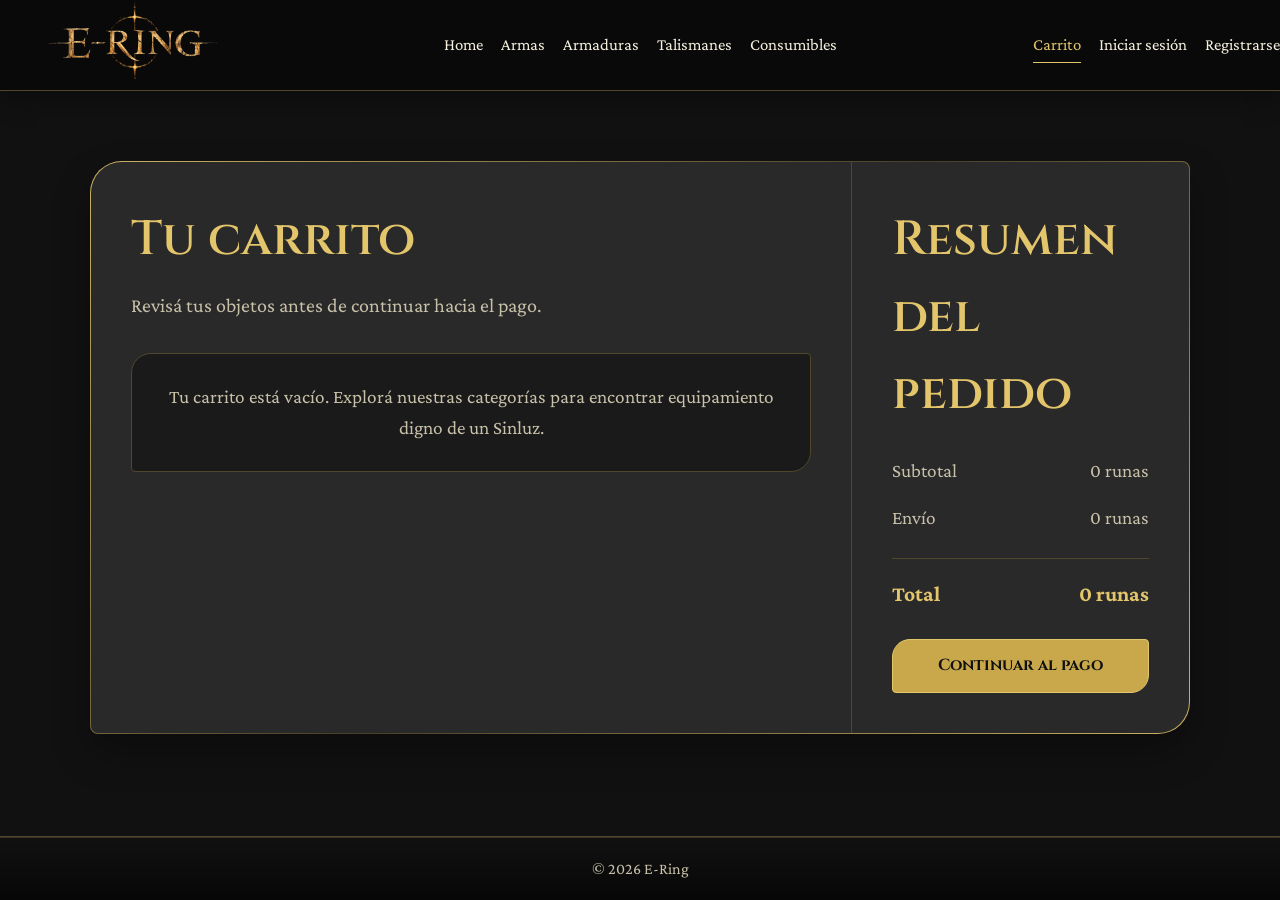
==== pages/carrito/carrito.html @ db7951d3 "actualizacion etapa 4" ====
<!doctype html>
<html lang="es">
  <head>
    <meta charset="UTF-8" />
    <meta name="viewport" content="width=device-width, initial-scale=1.0" />
    <link rel="preconnect" href="https://fonts.googleapis.com" />
    <link rel="preconnect" href="https://fonts.gstatic.com" crossorigin />
    <link
      href="https://fonts.googleapis.com/css2?family=Cinzel:wght@400;500;600;700&family=Crimson+Pro:ital,wght@0,400;0,500;0,600;0,700;1,400&display=swap"
      rel="stylesheet"
    />
    <link rel="stylesheet" href="../../css/style.css" />
    <title>E-Ring | Carrito</title>
  </head>
  <body data-page="cart">
    <header id="app-header"></header>
    <main class="main-content cart-page">
      <div class="cart-layout">
        <section class="cart-products-section" aria-labelledby="cart-title">
          <h1 class="cart-title" id="cart-title">Tu carrito</h1>
          <p class="cart-description">
            Revisá tus objetos antes de continuar hacia el pago.
          </p>
          <p class="empty-cart-message" id="empty-cart-message" hidden>
            Tu carrito está vacío. Explorá nuestras categorías para encontrar
            equipamiento digno de un Sinluz.
          </p>
          <div class="cart-items" id="cart-items"></div>
        </section>
        <aside class="cart-summary" aria-labelledby="summary-title">
          <h2 class="cart-summary-title" id="summary-title">
            Resumen del pedido
          </h2>
          <dl class="cart-summary-list">
            <div class="cart-summary-row">
              <dt>Subtotal</dt>
              <dd id="cart-subtotal">0 runas</dd>
            </div>
            <div class="cart-summary-row">
              <dt>Envío</dt>
              <dd id="cart-shipping">0 runas</dd>
            </div>
            <div class="cart-summary-total">
              <dt>Total</dt>
              <dd id="cart-total">0 runas</dd>
            </div>
          </dl>
          <button class="checkout-button" type="button">
            Continuar al pago
          </button>
        </aside>
      </div>
    </main>
    <footer class="site-footer">
      <div class="footer-bottom">
        <p>&copy; 2026 E-Ring</p>
      </div>
    </footer>
    <script type="module" src="../../js/main.js"></script>
  </body>
</html>
---- css/style.css ----
:root {
  --color-background: #111111;
  --color-surface: #1b1b1b;
  --color-card: #292929;
  --color-text: #f5f0df;
  --color-text-muted: #c8c1aa;
  --color-primary: #c9a84c;
  --color-primary-light: #e3c56c;
  --color-border: #51472d;
  --color-danger: #b65b5b;
  --content-width: 1100px;
}

* {
  box-sizing: border-box;
  margin: 0;
  padding: 0;
}

html {
  scroll-behavior: smooth;
}

body {
  min-height: 100vh;
  display: flex;
  flex-direction: column;
  background-color: var(--color-background);
  color: var(--color-text);
  font-family: "Crimson Pro", Georgia, serif;
  font-size: 1.2rem;
  line-height: 1.6;
}

button,
input {
  font: inherit;
}

a {
  color: inherit;
  text-decoration: none;
}

/* Header y navegación */

.site-header,
.auth-header {
  position: sticky;
  top: 0;
  z-index: 1000;
  background-color: rgba(9, 9, 9, 0.96);
  border-bottom: 1px solid var(--color-border);
  box-shadow: 0 8px 24px rgba(0, 0, 0, 0.35);
}

.main-nav {
  width: 100%;
  min-height: 90px;
  display: grid;
  grid-template-columns: minmax(0, 1fr) auto minmax(0, 1fr);
  align-items: center;
  gap: 20px;
}

.brand,
.page-title,
.section-title,
.category-card,
.product-title {
  font-family: "Cinzel", Georgia, serif;
}

.brand {
  height: 90px;
  justify-self: start;
  display: inline-flex;
  align-items: center;
}

.brand-logo {
  width: 270px;
  height: 90px;
  display: block;
  object-fit: contain;
}

.primary-nav,
.account-nav {
  display: flex;
  align-items: center;
  gap: 18px;
}

.primary-nav {
  justify-self: center;
}

.account-nav {
  justify-self: end;
}

.nav-link {
  position: relative;
  font-size: 1.05rem;
  white-space: nowrap;
  transition: color 0.3s ease;
}

.nav-link::after {
  width: 0;
  height: 1px;
  position: absolute;
  bottom: -5px;
  left: 50%;
  background-color: var(--color-primary-light);
  content: "";
  transform: translateX(-50%);
  transition: width 0.3s ease;
}

.nav-link:hover,
.nav-link[aria-current="page"] {
  color: var(--color-primary-light);
}

.nav-link:hover::after,
.nav-link[aria-current="page"]::after {
  width: 100%;
}

.logout-link {
  padding: 0;
  background: none;
  border: 0;
  color: inherit;
  cursor: pointer;
  font-family: inherit;
}

.logout-link:hover {
  color: var(--color-danger);
}

/* Contenido principal */

.main-content,
.auth-main {
  flex: 1;
}

.main-content {
  width: min(var(--content-width), 90%);
  margin: 0 auto;
  padding: 70px 0;
}

.hero-section {
  max-width: 760px;
  margin: 0 auto 80px;
  padding: 65px 25px;
  background:
    linear-gradient(135deg, rgba(201, 168, 76, 0.14), transparent),
    var(--color-surface);
  border: 1px solid var(--color-border);
  border-radius: 36px 8px 36px 8px;
  box-shadow: 0 18px 45px rgba(0, 0, 0, 0.28);
  text-align: center;
}

.page-title {
  margin-bottom: 18px;
  color: var(--color-primary);
  font-size: clamp(2.8rem, 8vw, 5.5rem);
  font-weight: 600;
  letter-spacing: 4px;
}

.page-subtitle {
  max-width: 570px;
  margin: 0 auto;
  color: var(--color-text-muted);
  font-size: clamp(1.2rem, 3vw, 1.5rem);
}

.categories-section,
.products-section {
  text-align: center;
}

.section-title {
  margin-bottom: 30px;
  color: var(--color-primary-light);
  font-size: clamp(1.7rem, 4vw, 2.4rem);
  font-weight: 500;
}

/* Cards de categorías */

.category-list {
  list-style: none;
  display: grid;
  grid-template-columns: repeat(4, 1fr);
  gap: 18px;
}

.category-card {
  min-height: 135px;
  padding: 25px;
  overflow: hidden;
  position: relative;
  isolation: isolate;
  display: flex;
  align-items: center;
  justify-content: center;
  background:
    linear-gradient(var(--color-card), var(--color-card)) padding-box,
    linear-gradient(
        135deg,
        rgba(227, 197, 108, 0.95),
        rgba(81, 71, 45, 0.9),
        rgba(227, 197, 108, 0.95)
      )
      border-box;
  border: 1px solid transparent;
  border-radius: 28px 7px 28px 7px;
  box-shadow: 0 12px 24px rgba(0, 0, 0, 0.24);
  color: var(--color-text);
  font-size: 1.2rem;
  transition:
    box-shadow 0.6s ease,
    filter 0.6s ease,
    transform 0.6s ease;
}

.category-card::before {
  position: absolute;
  inset: 8px;
  border: 1px solid rgba(227, 197, 108, 0.28);
  border-radius: 20px 4px 20px 4px;
  content: "";
  pointer-events: none;
}

.category-card::after {
  position: absolute;
  top: 10px;
  right: 14px;
  color: rgba(227, 197, 108, 0.75);
  content: "✦";
  font-size: 0.9rem;
}

.category-card:hover {
  box-shadow:
    0 0 16px rgba(227, 197, 108, 0.28),
    0 18px 32px rgba(0, 0, 0, 0.34);
  filter: brightness(1.12);
  transform: translateY(-7px);
}

/* Cards de productos */

.product-grid {
  display: grid;
  grid-template-columns: repeat(3, 1fr);
  gap: 24px;
}

.product-card {
  height: 100%;
  overflow: hidden;
  position: relative;
  display: flex;
  flex-direction: column;
  background:
    linear-gradient(var(--color-card), var(--color-card)) padding-box,
    linear-gradient(
        135deg,
        rgba(227, 197, 108, 0.9),
        rgba(81, 71, 45, 0.85),
        rgba(227, 197, 108, 0.9)
      )
      border-box;
  border: 1px solid transparent;
  border-radius: 30px 7px 30px 7px;
  box-shadow: 0 14px 28px rgba(0, 0, 0, 0.28);
  text-align: left;
  transition:
    box-shadow 0.6s ease,
    filter 0.6s ease,
    transform 0.6s ease;
}

.product-card::after {
  position: absolute;
  right: 14px;
  bottom: 9px;
  color: rgba(227, 197, 108, 0.55);
  content: "✦";
  font-size: 1rem;
  pointer-events: none;
}

.product-card:hover {
  box-shadow:
    0 0 18px rgba(227, 197, 108, 0.22),
    0 20px 36px rgba(0, 0, 0, 0.36);
  filter: brightness(1.08);
  transform: translateY(-7px);
}

.product-image {
  width: 100%;
  height: 190px;
  display: block;
  background-color: #151515;
  border-bottom: 1px solid var(--color-border);
  object-fit: contain;
  object-position: center;
}

.product-info {
  padding: 22px;
  display: flex;
  flex: 1;
  flex-direction: column;
  align-items: flex-start;
}

.product-title {
  margin-bottom: 10px;
  color: var(--color-primary-light);
  font-size: 1.25rem;
}

.product-description {
  color: var(--color-text-muted);
}

.product-price {
  margin: 18px 0;
  color: var(--color-text);
  font-size: 1.25rem;
  font-weight: 700;
}

.quantity-selector {
  width: 100%;
  margin-top: auto;
  margin-bottom: 18px;
  padding: 12px;
  background-color: #1a1a1a;
  border: 1px solid var(--color-border);
  border-radius: 16px 4px 16px 4px;
}

.quantity-label {
  display: block;
  margin-bottom: 8px;
  color: var(--color-text-muted);
  font-size: 1rem;
}

.quantity-controls {
  display: flex;
  align-items: center;
  justify-content: space-between;
  gap: 12px;
}

.quantity-button {
  width: 34px;
  height: 34px;
  display: grid;
  place-items: center;
  background-color: #292929;
  border: 1px solid var(--color-border);
  border-radius: 10px 3px 10px 3px;
  color: var(--color-primary-light);
  cursor: pointer;
  font-size: 1.3rem;
  line-height: 1;
  transition:
    background-color 0.25s ease,
    box-shadow 0.25s ease,
    transform 0.25s ease;
}

.quantity-button:hover {
  background-color: #3a3320;
  box-shadow: 0 0 10px rgba(227, 197, 108, 0.28);
  transform: translateY(-2px);
}

.quantity-value {
  min-width: 32px;
  color: var(--color-text);
  font-size: 1.2rem;
  font-weight: 700;
  text-align: center;
}

.product-button,
.auth-button {
  padding: 12px 16px;
  background-color: var(--color-primary);
  border: 1px solid var(--color-primary-light);
  border-radius: 18px 4px 18px 4px;
  color: #111111;
  cursor: pointer;
  font-family: "Cinzel", Georgia, serif;
  font-size: 1rem;
  font-weight: 700;
  transition:
    background-color 0.35s ease,
    box-shadow 0.35s ease,
    transform 0.35s ease;
}

.product-button {
  width: 100%;
}

.product-button:hover,
.auth-button:hover {
  background-color: var(--color-primary-light);
  box-shadow: 0 0 14px rgba(227, 197, 108, 0.4);
  transform: translateY(-3px);
}

/* Catálogo de productos del inicio */

.home-products-section {
  margin-top: 90px;
}

.home-category-section:not(:last-child) {
  margin-bottom: 70px;
}

.home-category-header {
  margin-bottom: 24px;
  display: flex;
  align-items: center;
  justify-content: space-between;
  gap: 18px;
}

.home-category-title {
  color: var(--color-primary-light);
  font-family: "Cinzel", Georgia, serif;
  font-size: clamp(1.6rem, 4vw, 2.1rem);
  font-weight: 500;
}

.home-category-link {
  color: var(--color-text-muted);
  font-size: 1.1rem;
  transition: color 0.25s ease;
}

.home-category-link:hover {
  color: var(--color-primary-light);
}

.home-product-grid {
  display: grid;
  grid-template-columns: repeat(2, minmax(0, 1fr));
  gap: 24px;
}

/* Carrito */

.cart-layout {
  display: grid;
  grid-template-columns: minmax(0, 1.8fr) minmax(280px, 0.8fr);
  align-items: start;
  gap: 32px;
}

.cart-products-section {
  min-width: 0;
}

.cart-title {
  margin-bottom: 10px;
  color: var(--color-primary);
  font-family: "Cinzel", Georgia, serif;
  font-size: clamp(2.2rem, 5vw, 3.5rem);
  font-weight: 600;
}

.cart-description {
  margin-bottom: 32px;
  color: var(--color-text-muted);
  font-size: 1.25rem;
}

.empty-cart-message {
  padding: 28px;
  background-color: var(--color-surface);
  border: 1px solid var(--color-border);
  border-radius: 24px 6px 24px 6px;
  color: var(--color-text-muted);
  text-align: center;
}

.cart-items {
  display: flex;
  flex-direction: column;
  gap: 20px;
}

.cart-item {
  padding: 18px;
  display: grid;
  grid-template-columns: 150px minmax(0, 1fr) auto;
  align-items: center;
  gap: 22px;
  background:
    linear-gradient(var(--color-card), var(--color-card)) padding-box,
    linear-gradient(
        135deg,
        rgba(227, 197, 108, 0.9),
        rgba(81, 71, 45, 0.85),
        rgba(227, 197, 108, 0.9)
      )
      border-box;
  border: 1px solid transparent;
  border-radius: 26px 6px 26px 6px;
  box-shadow: 0 12px 24px rgba(0, 0, 0, 0.24);
}

.cart-item-image {
  width: 150px;
  height: 150px;
  display: block;
  background-color: #151515;
  border: 1px solid var(--color-border);
  border-radius: 18px 4px 18px 4px;
  object-fit: contain;
}

.cart-item-info {
  min-width: 0;
}

.cart-item-title {
  margin-bottom: 8px;
  color: var(--color-primary-light);
  font-family: "Cinzel", Georgia, serif;
  font-size: 1.35rem;
}

.cart-item-description {
  margin-bottom: 14px;
  color: var(--color-text-muted);
}

.cart-item-price,
.cart-item-subtotal {
  color: var(--color-text);
  font-weight: 700;
}

.cart-item-quantity {
  display: block;
  margin: 14px 0 6px;
  color: var(--color-text-muted);
  font-size: 1rem;
}

.cart-item-quantity-select {
  min-width: 90px;
  padding: 8px 10px;
  background-color: #151515;
  border: 1px solid var(--color-border);
  border-radius: 10px 3px 10px 3px;
  color: var(--color-text);
  cursor: pointer;
}

.cart-item-subtotal {
  margin-top: 14px;
  color: var(--color-primary-light);
}

.remove-item-button {
  padding: 10px 14px;
  align-self: end;
  background-color: transparent;
  border: 1px solid var(--color-danger);
  border-radius: 14px 3px 14px 3px;
  color: #dc8a8a;
  cursor: pointer;
  transition:
    background-color 0.25s ease,
    color 0.25s ease,
    transform 0.25s ease;
}

.remove-item-button:hover {
  background-color: var(--color-danger);
  color: var(--color-text);
  transform: translateY(-2px);
}

.cart-summary {
  position: sticky;
  top: 112px;
  padding: 28px;
  background:
    linear-gradient(var(--color-card), var(--color-card)) padding-box,
    linear-gradient(
        135deg,
        rgba(227, 197, 108, 0.9),
        rgba(81, 71, 45, 0.85)
      )
      border-box;
  border: 1px solid transparent;
  border-radius: 28px 6px 28px 6px;
  box-shadow: 0 14px 28px rgba(0, 0, 0, 0.28);
}

.cart-summary-title {
  margin-bottom: 24px;
  color: var(--color-primary-light);
  font-family: "Cinzel", Georgia, serif;
  font-size: 1.5rem;
  font-weight: 600;
}

.cart-summary-list {
  display: flex;
  flex-direction: column;
  gap: 16px;
}

.cart-summary-row,
.cart-summary-total {
  display: flex;
  justify-content: space-between;
  gap: 16px;
}

.cart-summary-row {
  color: var(--color-text-muted);
}

.cart-summary-total {
  margin-top: 8px;
  padding-top: 18px;
  border-top: 1px solid var(--color-border);
  color: var(--color-primary-light);
  font-size: 1.35rem;
  font-weight: 700;
}

.checkout-button {
  width: 100%;
  margin-top: 28px;
  padding: 13px 16px;
  background-color: var(--color-primary);
  border: 1px solid var(--color-primary-light);
  border-radius: 18px 4px 18px 4px;
  color: #111111;
  cursor: pointer;
  font-family: "Cinzel", Georgia, serif;
  font-size: 1rem;
  font-weight: 700;
  transition:
    background-color 0.35s ease,
    box-shadow 0.35s ease,
    transform 0.35s ease;
}

.checkout-button:hover {
  background-color: var(--color-primary-light);
  box-shadow: 0 0 14px rgba(227, 197, 108, 0.4);
  transform: translateY(-3px);
}

/* Footer */

.site-footer {
  margin-top: auto;
  background:
    linear-gradient(180deg, #111111, #070707),
    #070707;
  border-top: 1px solid var(--color-border);
}

.footer-content {
  width: min(var(--content-width), 90%);
  margin: 0 auto;
  padding: 52px 0 36px;
  display: grid;
  grid-template-columns: 1.2fr 0.8fr 0.8fr 1.2fr;
  gap: 34px;
}

.footer-logo {
  width: 210px;
  height: 70px;
  display: block;
  object-fit: contain;
}

.footer-brand-text {
  max-width: 240px;
  margin-top: 15px;
  color: var(--color-text-muted);
}

.footer-column-title {
  margin-bottom: 14px;
  color: var(--color-primary-light);
  font-family: "Cinzel", Georgia, serif;
  font-size: 1.05rem;
  font-weight: 600;
}

.footer-links {
  list-style: none;
  display: flex;
  flex-direction: column;
  gap: 8px;
}

.footer-link {
  color: var(--color-text-muted);
  transition: color 0.25s ease;
}

.footer-link:hover {
  color: var(--color-primary-light);
}

.social-links {
  display: flex;
  flex-wrap: wrap;
  gap: 10px;
}

.social-link {
  width: 38px;
  height: 38px;
  display: grid;
  place-items: center;
  background-color: #181818;
  border: 1px solid var(--color-border);
  border-radius: 12px 3px 12px 3px;
  color: var(--color-primary-light);
  transition:
    background-color 0.3s ease,
    box-shadow 0.3s ease,
    transform 0.3s ease;
}

.social-link:hover {
  background-color: #302914;
  box-shadow: 0 0 12px rgba(227, 197, 108, 0.35);
  transform: translateY(-3px);
}

.social-link svg {
  width: 19px;
  height: 19px;
  fill: currentColor;
}

.footer-map {
  width: 100%;
  height: 170px;
  display: block;
  border: 1px solid var(--color-border);
  border-radius: 22px 4px 22px 4px;
  filter: grayscale(0.7) sepia(0.25);
}

.footer-bottom {
  padding: 18px 5%;
  border-top: 1px solid rgba(81, 71, 45, 0.6);
  color: var(--color-text-muted);
  font-size: 1rem;
  text-align: center;
}

/* Páginas de autenticación */

.auth-header {
  min-height: 90px;
}

.auth-brand {
  height: 90px;
  display: inline-flex;
  align-items: center;
}

.auth-main {
  width: min(430px, 90%);
  margin: 0 auto;
  padding: 80px 0;
}

.auth-card {
  padding: 35px;
  background:
    linear-gradient(var(--color-card), var(--color-card)) padding-box,
    linear-gradient(
        135deg,
        rgba(227, 197, 108, 0.9),
        rgba(81, 71, 45, 0.85)
      )
      border-box;
  border: 1px solid transparent;
  border-radius: 32px 7px 32px 7px;
  box-shadow: 0 18px 36px rgba(0, 0, 0, 0.3);
}

.auth-title {
  margin-bottom: 10px;
  color: var(--color-primary);
  font-family: "Cinzel", Georgia, serif;
  font-size: 2rem;
  font-weight: 600;
  text-align: center;
}

.auth-description {
  margin-bottom: 30px;
  color: var(--color-text-muted);
  text-align: center;
}

.auth-form {
  display: flex;
  flex-direction: column;
  gap: 20px;
}

.form-group {
  display: flex;
  flex-direction: column;
  gap: 7px;
}

.form-group label {
  color: var(--color-text);
  font-weight: 600;
}

.form-group input {
  width: 100%;
  padding: 11px 12px;
  background-color: #151515;
  border: 1px solid var(--color-border);
  border-radius: 12px 3px 12px 3px;
  color: var(--color-text);
}

.form-group input::placeholder {
  color: #958d79;
}

.form-group input:focus {
  border-color: var(--color-primary-light);
  outline: 2px solid rgba(227, 197, 108, 0.25);
  outline-offset: 1px;
}

.auth-switch {
  margin-top: 25px;
  color: var(--color-text-muted);
  text-align: center;
}

.auth-switch a {
  color: var(--color-primary-light);
  text-decoration: underline;
  text-underline-offset: 3px;
}

/* Accesibilidad */

.brand:focus-visible,
.nav-link:focus-visible,
.category-card:focus-visible,
.product-button:focus-visible,
.quantity-button:focus-visible,
.auth-button:focus-visible,
.cart-item-quantity-select:focus-visible,
.remove-item-button:focus-visible,
.checkout-button:focus-visible,
.footer-link:focus-visible,
.social-link:focus-visible {
  outline: 2px solid var(--color-primary-light);
  outline-offset: 4px;
}

/* Diseño adaptable */

@media (max-width: 1050px) {
  .site-header {
    position: static;
  }

  .main-nav {
    padding: 12px 18px;
    grid-template-areas:
      "brand account"
      "primary primary";
    grid-template-columns: minmax(0, 1fr) auto;
    gap: 12px 18px;
  }

  .brand,
  .primary-nav,
  .account-nav {
    justify-self: start;
  }

  .brand {
    grid-area: brand;
  }

  .primary-nav,
  .account-nav {
    flex-wrap: wrap;
  }

  .primary-nav {
    grid-area: primary;
    justify-content: flex-start;
  }

  .account-nav {
    grid-area: account;
    justify-self: end;
    justify-content: flex-end;
  }

  .category-list {
    grid-template-columns: repeat(2, 1fr);
  }

  .product-grid {
    grid-template-columns: repeat(2, 1fr);
  }

  .footer-content {
    grid-template-columns: repeat(2, 1fr);
  }
}

@media (max-width: 720px) {
  .main-nav {
    grid-template-areas:
      "brand"
      "primary"
      "account";
    grid-template-columns: 1fr;
  }

  .brand,
  .primary-nav,
  .account-nav {
    justify-self: start;
  }

  .primary-nav,
  .account-nav {
    justify-content: flex-start;
  }
}

@media (max-width: 620px) {
  .footer-content {
    grid-template-columns: 1fr;
  }

    .home-category-header {
    align-items: flex-start;
    flex-direction: column;
  }

  .home-product-grid {
    grid-template-columns: 1fr;
  }

    .cart-item {
    grid-template-columns: 100px minmax(0, 1fr);
    gap: 16px;
  }

  .cart-item-image {
    width: 100px;
    height: 100px;
  }

  .remove-item-button {
    grid-column: 1 / -1;
    width: 100%;
  }
}

@media (max-width: 480px) {
  .brand-logo {
    width: 210px;
    height: 70px;
  }

  .main-content,
  .auth-main {
    padding: 45px 0;
  }

  .hero-section {
    margin-bottom: 55px;
    padding: 45px 15px;
  }

  .page-title {
    letter-spacing: 2px;
  }

  .category-list,
  .product-grid {
    grid-template-columns: 1fr;
  }

  .auth-card {
    padding: 25px 20px;
  }
}

@media (prefers-reduced-motion: reduce) {
  html {
    scroll-behavior: auto;
  }

  *,
  *::before,
  *::after {
    transition-duration: 0.01ms !important;
  }
}

@media (max-width: 900px) {
  .cart-layout {
    display: block;
  }

  .cart-summary {
    position: static;
    margin-top: 36px;
  }

  .cart-item {
    grid-template-columns: 120px minmax(0, 1fr) auto;
  }

  .cart-item-image {
    width: 120px;
    height: 120px;
  }
}

@media (max-width: 600px) {
  .cart-item {
    grid-template-columns: 95px minmax(0, 1fr);
    gap: 14px;
  }

  .cart-item-image {
    width: 95px;
    height: 95px;
  }

  .cart-item-title {
    font-size: 1.1rem;
  }

  .cart-item-description,
  .cart-item-price,
  .cart-item-subtotal {
    font-size: 1rem;
  }

  .remove-item-button {
    grid-column: 1 / -1;
    width: 100%;
  }
}

/* Carrito: contenedor unificado */

.cart-layout {
  display: grid;
  grid-template-columns: minmax(0, 1.8fr) minmax(300px, 0.8fr);
  gap: 0;
  overflow: hidden;
  background:
    linear-gradient(var(--color-card), var(--color-card)) padding-box,
    linear-gradient(
        135deg,
        rgba(227, 197, 108, 0.9),
        rgba(81, 71, 45, 0.85),
        rgba(227, 197, 108, 0.9)
      )
      border-box;
  border: 1px solid transparent;
  border-radius: 32px 8px 32px 8px;
  box-shadow: 0 18px 38px rgba(0, 0, 0, 0.3);
}

.cart-products-section,
.cart-summary {
  padding: 40px;
}

.cart-title,
.cart-summary-title {
  color: var(--color-primary-light);
  font-family: "Cinzel", Georgia, serif;
  font-size: clamp(2rem, 4vw, 3rem);
  font-weight: 600;
}

.cart-title {
  margin-bottom: 10px;
}

.cart-summary-title {
  margin-bottom: 24px;
}

.cart-description {
  margin-bottom: 32px;
  color: var(--color-text-muted);
  font-size: 1.25rem;
}

.cart-summary {
  position: static;
  margin: 0;
  background: transparent;
  border: 0;
  border-left: 1px solid var(--color-border);
  border-radius: 0;
  box-shadow: none;
}

.cart-item {
  padding: 24px 0;
  background: transparent;
  border: 0;
  border-bottom: 1px solid rgba(81, 71, 45, 0.7);
  border-radius: 0;
  box-shadow: none;
}

.cart-item:first-child {
  border-top: 1px solid rgba(81, 71, 45, 0.7);
}

.cart-item-image {
  background-color: #151515;
}

.empty-cart-message {
  background-color: #1a1a1a;
  border-radius: 20px 4px 20px 4px;
}

@media (max-width: 900px) {
  .cart-layout {
    display: block;
  }

  .cart-products-section,
  .cart-summary {
    padding: 32px;
  }

  .cart-summary {
    margin-top: 0;
    border-top: 1px solid var(--color-border);
    border-left: 0;
  }
}

@media (max-width: 600px) {
  .cart-products-section,
  .cart-summary {
    padding: 24px 18px;
  }

  .cart-title,
  .cart-summary-title {
    font-size: 1.8rem;
  }

  .cart-description {
    font-size: 1.1rem;
  }
}
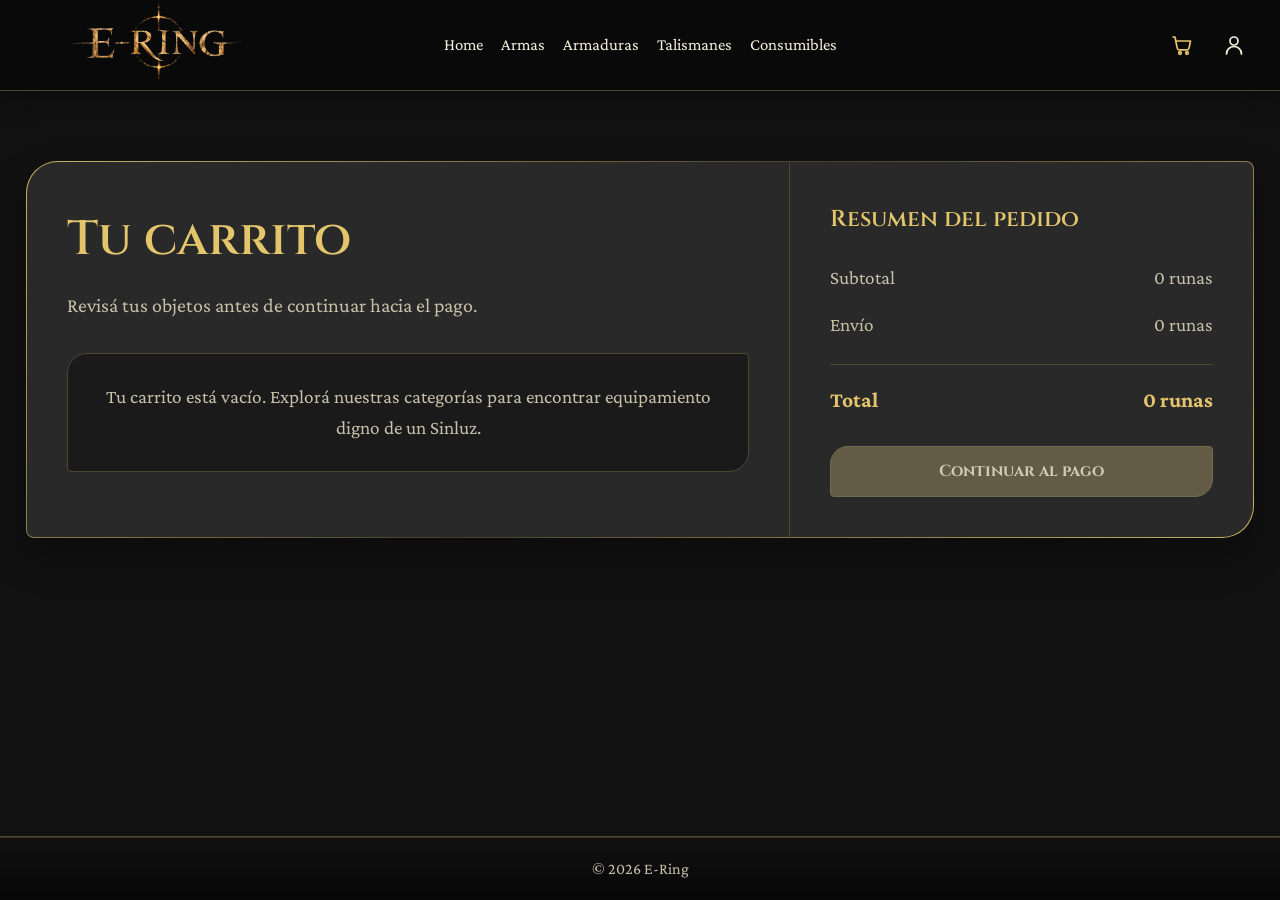
==== commit a5e2e73e: "Mejoras significativas para proyecto final" ====
--- a/pages/carrito/carrito.html
+++ b/pages/carrito/carrito.html
@@ -48,6 +48,10 @@
           <button class="checkout-button" type="button">
             Continuar al pago
           </button>
+          <p class="checkout-message" id="checkout-message" hidden>
+            Tu compra fue realizada correctamente. ¡Que la Gracia guíe tu
+            camino!
+          </p>
         </aside>
       </div>
     </main>
--- a/css/style.css
+++ b/css/style.css
@@ -33,7 +33,8 @@
 }
 
 button,
-input {
+input,
+select {
   font: inherit;
 }
 
@@ -57,10 +58,11 @@
 .main-nav {
   width: 100%;
   min-height: 90px;
+  padding: 0 24px;
   display: grid;
   grid-template-columns: minmax(0, 1fr) auto minmax(0, 1fr);
   align-items: center;
-  gap: 20px;
+  gap: 28px;
 }
 
 .brand,
@@ -73,7 +75,6 @@
 
 .brand {
   height: 90px;
-  justify-self: start;
   display: inline-flex;
   align-items: center;
 }
@@ -85,19 +86,50 @@
   object-fit: contain;
 }
 
-.primary-nav,
-.account-nav {
+.category-menu-toggle,
+.account-menu-toggle,
+.cart-link {
+  width: 44px;
+  height: 44px;
+  display: grid;
+  place-items: center;
+  background: transparent;
+  border: 0;
+  color: var(--color-text);
+  cursor: pointer;
+  transition:
+    color 0.25s ease,
+    background-color 0.25s ease;
+}
+
+.category-menu-toggle {
+  display: none;
+}
+
+.category-menu-toggle:hover,
+.account-menu-toggle:hover,
+.cart-link:hover,
+.cart-link[aria-current="page"] {
+  color: var(--color-primary-light);
+}
+
+.category-menu-toggle svg,
+.account-menu-toggle svg,
+.cart-link svg {
+  width: 24px;
+  height: 24px;
+  fill: none;
+  stroke: currentColor;
+  stroke-linecap: round;
+  stroke-linejoin: round;
+  stroke-width: 1.7;
+}
+
+.primary-nav {
   display: flex;
   align-items: center;
+  justify-content: center;
   gap: 18px;
-}
-
-.primary-nav {
-  justify-self: center;
-}
-
-.account-nav {
-  justify-self: end;
 }
 
 .nav-link {
@@ -129,19 +161,63 @@
   width: 100%;
 }
 
-.logout-link {
-  padding: 0;
-  background: none;
+.nav-actions {
+  justify-self: end;
+  display: flex;
+  align-items: center;
+  gap: 8px;
+}
+
+.account-menu-wrapper {
+  position: relative;
+}
+
+.account-menu {
+  width: max-content;
+  min-width: 175px;
+  overflow: hidden;
+  position: absolute;
+  top: calc(100% + 10px);
+  right: 0;
+  z-index: 1100;
+  display: flex;
+  flex-direction: column;
+  padding: 8px;
+  background-color: #171717;
+  border: 1px solid var(--color-border);
+  border-radius: 14px 3px 14px 3px;
+  box-shadow: 0 14px 28px rgba(0, 0, 0, 0.35);
+}
+
+.account-menu[hidden] {
+  display: none;
+}
+
+.account-menu-link {
+  width: 100%;
+  padding: 10px 12px;
+  background: transparent;
   border: 0;
-  color: inherit;
+  border-radius: 8px 2px 8px 2px;
+  color: var(--color-text);
   cursor: pointer;
   font-family: inherit;
-}
-
-.logout-link:hover {
-  color: var(--color-danger);
-}
-
+  font-size: 1rem;
+  text-align: left;
+  transition:
+    background-color 0.25s ease,
+    color 0.25s ease;
+}
+
+.account-menu-link:hover {
+  background-color: #302914;
+  color: var(--color-primary-light);
+}
+
+.account-menu-link.logout-link:hover {
+  background-color: rgba(182, 91, 91, 0.18);
+  color: #dc8a8a;
+}
 /* Contenido principal */
 
 .main-content,
@@ -261,10 +337,18 @@
 
 /* Cards de productos */
 
+.product-grid,
+.home-product-grid {
+  display: grid;
+  gap: 24px;
+}
+
 .product-grid {
-  display: grid;
   grid-template-columns: repeat(3, 1fr);
-  gap: 24px;
+}
+
+.home-product-grid {
+  grid-template-columns: repeat(2, minmax(0, 1fr));
 }
 
 .product-card {
@@ -402,7 +486,8 @@
 }
 
 .product-button,
-.auth-button {
+.auth-button,
+.checkout-button {
   padding: 12px 16px;
   background-color: var(--color-primary);
   border: 1px solid var(--color-primary-light);
@@ -423,13 +508,14 @@
 }
 
 .product-button:hover,
-.auth-button:hover {
+.auth-button:hover,
+.checkout-button:hover {
   background-color: var(--color-primary-light);
   box-shadow: 0 0 14px rgba(227, 197, 108, 0.4);
   transform: translateY(-3px);
 }
 
-/* Catálogo de productos del inicio */
+/* Catálogo del inicio */
 
 .home-products-section {
   margin-top: 90px;
@@ -464,60 +550,13 @@
   color: var(--color-primary-light);
 }
 
-.home-product-grid {
+/* Carrito */
+
+.cart-layout {
+  overflow: hidden;
   display: grid;
-  grid-template-columns: repeat(2, minmax(0, 1fr));
-  gap: 24px;
-}
-
-/* Carrito */
-
-.cart-layout {
-  display: grid;
-  grid-template-columns: minmax(0, 1.8fr) minmax(280px, 0.8fr);
-  align-items: start;
-  gap: 32px;
-}
-
-.cart-products-section {
-  min-width: 0;
-}
-
-.cart-title {
-  margin-bottom: 10px;
-  color: var(--color-primary);
-  font-family: "Cinzel", Georgia, serif;
-  font-size: clamp(2.2rem, 5vw, 3.5rem);
-  font-weight: 600;
-}
-
-.cart-description {
-  margin-bottom: 32px;
-  color: var(--color-text-muted);
-  font-size: 1.25rem;
-}
-
-.empty-cart-message {
-  padding: 28px;
-  background-color: var(--color-surface);
-  border: 1px solid var(--color-border);
-  border-radius: 24px 6px 24px 6px;
-  color: var(--color-text-muted);
-  text-align: center;
-}
-
-.cart-items {
-  display: flex;
-  flex-direction: column;
-  gap: 20px;
-}
-
-.cart-item {
-  padding: 18px;
-  display: grid;
-  grid-template-columns: 150px minmax(0, 1fr) auto;
-  align-items: center;
-  gap: 22px;
+  grid-template-columns: minmax(0, 1.8fr) minmax(300px, 0.8fr);
+  align-items: stretch;
   background:
     linear-gradient(var(--color-card), var(--color-card)) padding-box,
     linear-gradient(
@@ -528,8 +567,71 @@
       )
       border-box;
   border: 1px solid transparent;
-  border-radius: 26px 6px 26px 6px;
-  box-shadow: 0 12px 24px rgba(0, 0, 0, 0.24);
+  border-radius: 32px 8px 32px 8px;
+  box-shadow: 0 18px 38px rgba(0, 0, 0, 0.3);
+}
+
+.cart-products-section,
+.cart-summary {
+  padding: 40px;
+}
+
+.cart-products-section {
+  min-width: 0;
+  border-right: 1px solid var(--color-border);
+}
+
+.cart-title,
+.cart-summary-title {
+  color: var(--color-primary-light);
+  font-family: "Cinzel", Georgia, serif;
+  font-size: clamp(2rem, 4vw, 3rem);
+  font-weight: 600;
+}
+
+.cart-title {
+  margin-bottom: 10px;
+}
+
+.cart-summary-title {
+  margin-bottom: 24px;
+}
+
+.cart-description {
+  margin-bottom: 32px;
+  color: var(--color-text-muted);
+  font-size: 1.25rem;
+}
+
+.empty-cart-message {
+  padding: 28px;
+  background-color: #1a1a1a;
+  border: 1px solid var(--color-border);
+  border-radius: 20px 4px 20px 4px;
+  color: var(--color-text-muted);
+  text-align: center;
+}
+
+.cart-items {
+  display: flex;
+  flex-direction: column;
+}
+
+.cart-item {
+  padding: 24px 0;
+  display: grid;
+  grid-template-columns: 150px minmax(0, 1fr) auto;
+  align-items: center;
+  gap: 22px;
+  border-bottom: 1px solid rgba(81, 71, 45, 0.7);
+}
+
+.cart-item:first-child {
+  border-top: 1px solid rgba(81, 71, 45, 0.7);
+}
+
+.cart-item:last-child {
+  border-bottom: 0;
 }
 
 .cart-item-image {
@@ -607,28 +709,9 @@
 }
 
 .cart-summary {
-  position: sticky;
-  top: 112px;
-  padding: 28px;
-  background:
-    linear-gradient(var(--color-card), var(--color-card)) padding-box,
-    linear-gradient(
-        135deg,
-        rgba(227, 197, 108, 0.9),
-        rgba(81, 71, 45, 0.85)
-      )
-      border-box;
-  border: 1px solid transparent;
-  border-radius: 28px 6px 28px 6px;
-  box-shadow: 0 14px 28px rgba(0, 0, 0, 0.28);
-}
-
-.cart-summary-title {
-  margin-bottom: 24px;
-  color: var(--color-primary-light);
-  font-family: "Cinzel", Georgia, serif;
-  font-size: 1.5rem;
-  font-weight: 600;
+  display: flex;
+  flex-direction: column;
+  background: transparent;
 }
 
 .cart-summary-list {
@@ -660,25 +743,25 @@
 .checkout-button {
   width: 100%;
   margin-top: 28px;
-  padding: 13px 16px;
-  background-color: var(--color-primary);
-  border: 1px solid var(--color-primary-light);
-  border-radius: 18px 4px 18px 4px;
-  color: #111111;
-  cursor: pointer;
-  font-family: "Cinzel", Georgia, serif;
-  font-size: 1rem;
-  font-weight: 700;
-  transition:
-    background-color 0.35s ease,
-    box-shadow 0.35s ease,
-    transform 0.35s ease;
-}
-
-.checkout-button:hover {
-  background-color: var(--color-primary-light);
-  box-shadow: 0 0 14px rgba(227, 197, 108, 0.4);
-  transform: translateY(-3px);
+}
+
+.checkout-button:disabled {
+  background-color: #635b45;
+  border-color: #756b51;
+  color: #d1c9b5;
+  cursor: not-allowed;
+}
+
+.checkout-button:disabled:hover {
+  background-color: #635b45;
+  box-shadow: none;
+  transform: none;
+}
+
+.checkout-message {
+  margin-top: 16px;
+  color: var(--color-primary-light);
+  text-align: center;
 }
 
 /* Footer */
@@ -903,45 +986,6 @@
 /* Diseño adaptable */
 
 @media (max-width: 1050px) {
-  .site-header {
-    position: static;
-  }
-
-  .main-nav {
-    padding: 12px 18px;
-    grid-template-areas:
-      "brand account"
-      "primary primary";
-    grid-template-columns: minmax(0, 1fr) auto;
-    gap: 12px 18px;
-  }
-
-  .brand,
-  .primary-nav,
-  .account-nav {
-    justify-self: start;
-  }
-
-  .brand {
-    grid-area: brand;
-  }
-
-  .primary-nav,
-  .account-nav {
-    flex-wrap: wrap;
-  }
-
-  .primary-nav {
-    grid-area: primary;
-    justify-content: flex-start;
-  }
-
-  .account-nav {
-    grid-area: account;
-    justify-self: end;
-    justify-content: flex-end;
-  }
-
   .category-list {
     grid-template-columns: repeat(2, 1fr);
   }
@@ -955,24 +999,22 @@
   }
 }
 
-@media (max-width: 720px) {
-  .main-nav {
-    grid-template-areas:
-      "brand"
-      "primary"
-      "account";
-    grid-template-columns: 1fr;
-  }
-
-  .brand,
-  .primary-nav,
-  .account-nav {
-    justify-self: start;
-  }
-
-  .primary-nav,
-  .account-nav {
-    justify-content: flex-start;
+@media (max-width: 900px) {
+  .cart-layout {
+    display: block;
+  }
+
+  .cart-products-section,
+  .cart-summary {
+    padding: 32px;
+  }
+
+  .cart-products-section {
+    border-right: 0;
+  }
+
+  .cart-summary {
+    border-top: 1px solid var(--color-border);
   }
 }
 
@@ -981,7 +1023,7 @@
     grid-template-columns: 1fr;
   }
 
-    .home-category-header {
+  .home-category-header {
     align-items: flex-start;
     flex-direction: column;
   }
@@ -990,19 +1032,43 @@
     grid-template-columns: 1fr;
   }
 
-    .cart-item {
-    grid-template-columns: 100px minmax(0, 1fr);
-    gap: 16px;
+  .cart-products-section,
+  .cart-summary {
+    padding: 24px 18px;
+  }
+
+  .cart-item {
+    grid-template-columns: 95px minmax(0, 1fr);
+    gap: 14px;
   }
 
   .cart-item-image {
-    width: 100px;
-    height: 100px;
+    width: 95px;
+    height: 95px;
+  }
+
+  .cart-item-title {
+    font-size: 1.1rem;
+  }
+
+  .cart-item-description,
+  .cart-item-price,
+  .cart-item-subtotal {
+    font-size: 1rem;
   }
 
   .remove-item-button {
     grid-column: 1 / -1;
     width: 100%;
+  }
+
+  .cart-title,
+  .cart-summary-title {
+    font-size: 1.8rem;
+  }
+
+  .cart-description {
+    font-size: 1.1rem;
   }
 }
 
@@ -1048,162 +1114,234 @@
   }
 }
 
-@media (max-width: 900px) {
-  .cart-layout {
-    display: block;
-  }
-
-  .cart-summary {
-    position: static;
-    margin-top: 36px;
-  }
-
-  .cart-item {
-    grid-template-columns: 120px minmax(0, 1fr) auto;
-  }
-
-  .cart-item-image {
-    width: 120px;
-    height: 120px;
-  }
-}
-
-@media (max-width: 600px) {
-  .cart-item {
-    grid-template-columns: 95px minmax(0, 1fr);
-    gap: 14px;
-  }
-
-  .cart-item-image {
-    width: 95px;
-    height: 95px;
-  }
-
-  .cart-item-title {
-    font-size: 1.1rem;
-  }
-
-  .cart-item-description,
-  .cart-item-price,
-  .cart-item-subtotal {
-    font-size: 1rem;
-  }
-
-  .remove-item-button {
-    grid-column: 1 / -1;
+/* Navbar dinámico */
+
+.category-menu-toggle {
+  overflow: visible;
+  gap: 5px;
+}
+
+.category-menu-toggle span {
+  width: 22px;
+  height: 2px;
+  display: block;
+  flex-shrink: 0;
+  background-color: currentColor;
+  border-radius: 2px;
+  transition:
+    transform 0.25s ease,
+    opacity 0.2s ease;
+}
+
+.category-menu-toggle[aria-expanded="true"] span:nth-child(1) {
+  transform: translateY(7px) rotate(45deg);
+}
+
+.category-menu-toggle[aria-expanded="true"] span:nth-child(2) {
+  opacity: 0;
+  transform: scaleX(0);
+}
+
+.category-menu-toggle[aria-expanded="true"] span:nth-child(3) {
+  transform: translateY(-7px) rotate(-45deg);
+}
+
+.account-menu-toggle svg {
+  transition:
+    color 0.25s ease,
+    transform 0.25s ease;
+}
+
+.account-menu-toggle[aria-expanded="true"] svg {
+  color: var(--color-primary-light);
+  transform: scale(1.12);
+}
+
+.account-menu {
+  opacity: 0;
+  pointer-events: none;
+  transform: translateY(-8px) scale(0.97);
+  transition:
+    opacity 0.2s ease,
+    transform 0.2s ease;
+}
+
+.account-menu.is-open {
+  opacity: 1;
+  pointer-events: auto;
+  transform: translateY(0) scale(1);
+}
+
+@keyframes category-link-appear {
+  from {
+    opacity: 0;
+    transform: translateY(-6px);
+  }
+
+  to {
+    opacity: 1;
+    transform: translateY(0);
+  }
+}
+
+@media (max-width: 1050px) {
+  .main-nav {
+    min-height: 78px;
+    padding: 0 18px;
+    display: grid;
+    grid-template-columns: minmax(0, 1fr) auto minmax(0, 1fr);
+    grid-template-rows: 78px;
+    align-items: center;
+    gap: 10px;
+    position: relative;
+  }
+
+  .category-menu-toggle {
+    display: flex;
+    grid-column: 1;
+    grid-row: 1;
+    align-items: center;
+    justify-content: center;
+    justify-self: start;
+    flex-direction: column;
+  }
+
+  .brand {
+    height: 78px;
+    grid-column: 2;
+    grid-row: 1;
+    justify-self: center;
+  }
+
+  .brand-logo {
+    width: 210px;
+    height: 78px;
+  }
+
+  .nav-actions {
+    grid-column: 3;
+    grid-row: 1;
+    justify-self: end;
+  }
+
+  .primary-nav {
     width: 100%;
-  }
-}
-
-/* Carrito: contenedor unificado */
+    max-height: 0;
+    overflow: hidden;
+    position: absolute;
+    top: 100%;
+    left: 0;
+    z-index: 1050;
+    display: flex;
+    flex-direction: column;
+    align-items: stretch;
+    gap: 0;
+    padding: 0 18px;
+    background-color: #101010;
+    border-top: 1px solid transparent;
+    border-bottom: 1px solid transparent;
+    box-shadow: none;
+    opacity: 0;
+    pointer-events: none;
+    transform: translateY(-10px);
+    transition:
+      max-height 0.35s ease,
+      padding 0.35s ease,
+      opacity 0.25s ease,
+      transform 0.35s ease,
+      border-color 0.35s ease,
+      box-shadow 0.35s ease,  
+      visibility 0s linear 0.35s;
+    visibility: hidden;
+  }
+
+  .primary-nav.is-open {
+    max-height: 360px;
+    padding: 10px 18px 14px;
+    border-top-color: var(--color-border);
+    border-bottom-color: var(--color-border);
+    box-shadow: 0 14px 28px rgba(0, 0, 0, 0.35);
+    opacity: 1;
+    pointer-events: auto;
+    transform: translateY(0);
+    transition-delay: 0s;
+    visibility: visible;
+  }
+
+  .primary-nav .nav-link {
+    padding: 10px 4px;
+  }
+
+  .primary-nav.is-open .nav-link {
+    animation: category-link-appear 0.3s ease both;
+  }
+
+  .primary-nav.is-open .nav-link:nth-child(1) {
+    animation-delay: 0.05s;
+  }
+
+  .primary-nav.is-open .nav-link:nth-child(2) {
+    animation-delay: 0.1s;
+  }
+
+  .primary-nav.is-open .nav-link:nth-child(3) {
+    animation-delay: 0.15s;
+  }
+
+  .primary-nav.is-open .nav-link:nth-child(4) {
+    animation-delay: 0.2s;
+  }
+
+  .primary-nav.is-open .nav-link:nth-child(5) {
+    animation-delay: 0.25s;
+  }
+
+  .primary-nav .nav-link::after {
+    display: none;
+  }
+}
+
+@media (max-width: 480px) {
+  .main-nav {
+    padding: 0 10px;
+  }
+
+  .brand-logo {
+    width: 165px;
+    height: 72px;
+  }
+
+  .category-menu-toggle,
+  .account-menu-toggle,
+  .cart-link {
+    width: 38px;
+    height: 38px;
+  }
+
+  .account-menu {
+    right: -4px;
+  }
+}
+
+.category-menu-toggle:focus-visible,
+.account-menu-toggle:focus-visible,
+.cart-link:focus-visible,
+.account-menu-link:focus-visible {
+  outline: 2px solid var(--color-primary-light);
+  outline-offset: 3px;
+}
+
+/* Ajuste de tamaño del carrito */
+
+.main-content.cart-page {
+  width: min(1320px, 96%);
+}
 
 .cart-layout {
-  display: grid;
-  grid-template-columns: minmax(0, 1.8fr) minmax(300px, 0.8fr);
-  gap: 0;
-  overflow: hidden;
-  background:
-    linear-gradient(var(--color-card), var(--color-card)) padding-box,
-    linear-gradient(
-        135deg,
-        rgba(227, 197, 108, 0.9),
-        rgba(81, 71, 45, 0.85),
-        rgba(227, 197, 108, 0.9)
-      )
-      border-box;
-  border: 1px solid transparent;
-  border-radius: 32px 8px 32px 8px;
-  box-shadow: 0 18px 38px rgba(0, 0, 0, 0.3);
-}
-
-.cart-products-section,
-.cart-summary {
-  padding: 40px;
-}
-
-.cart-title,
+  grid-template-columns: minmax(0, 1.65fr) minmax(360px, 1fr);
+}
+
 .cart-summary-title {
-  color: var(--color-primary-light);
-  font-family: "Cinzel", Georgia, serif;
-  font-size: clamp(2rem, 4vw, 3rem);
-  font-weight: 600;
-}
-
-.cart-title {
-  margin-bottom: 10px;
-}
-
-.cart-summary-title {
-  margin-bottom: 24px;
-}
-
-.cart-description {
-  margin-bottom: 32px;
-  color: var(--color-text-muted);
-  font-size: 1.25rem;
-}
-
-.cart-summary {
-  position: static;
-  margin: 0;
-  background: transparent;
-  border: 0;
-  border-left: 1px solid var(--color-border);
-  border-radius: 0;
-  box-shadow: none;
-}
-
-.cart-item {
-  padding: 24px 0;
-  background: transparent;
-  border: 0;
-  border-bottom: 1px solid rgba(81, 71, 45, 0.7);
-  border-radius: 0;
-  box-shadow: none;
-}
-
-.cart-item:first-child {
-  border-top: 1px solid rgba(81, 71, 45, 0.7);
-}
-
-.cart-item-image {
-  background-color: #151515;
-}
-
-.empty-cart-message {
-  background-color: #1a1a1a;
-  border-radius: 20px 4px 20px 4px;
-}
-
-@media (max-width: 900px) {
-  .cart-layout {
-    display: block;
-  }
-
-  .cart-products-section,
-  .cart-summary {
-    padding: 32px;
-  }
-
-  .cart-summary {
-    margin-top: 0;
-    border-top: 1px solid var(--color-border);
-    border-left: 0;
-  }
-}
-
-@media (max-width: 600px) {
-  .cart-products-section,
-  .cart-summary {
-    padding: 24px 18px;
-  }
-
-  .cart-title,
-  .cart-summary-title {
-    font-size: 1.8rem;
-  }
-
-  .cart-description {
-    font-size: 1.1rem;
-  }
+  font-size: clamp(1.3rem, 1.8vw, 1.85rem);
+  white-space: nowrap;
 }
